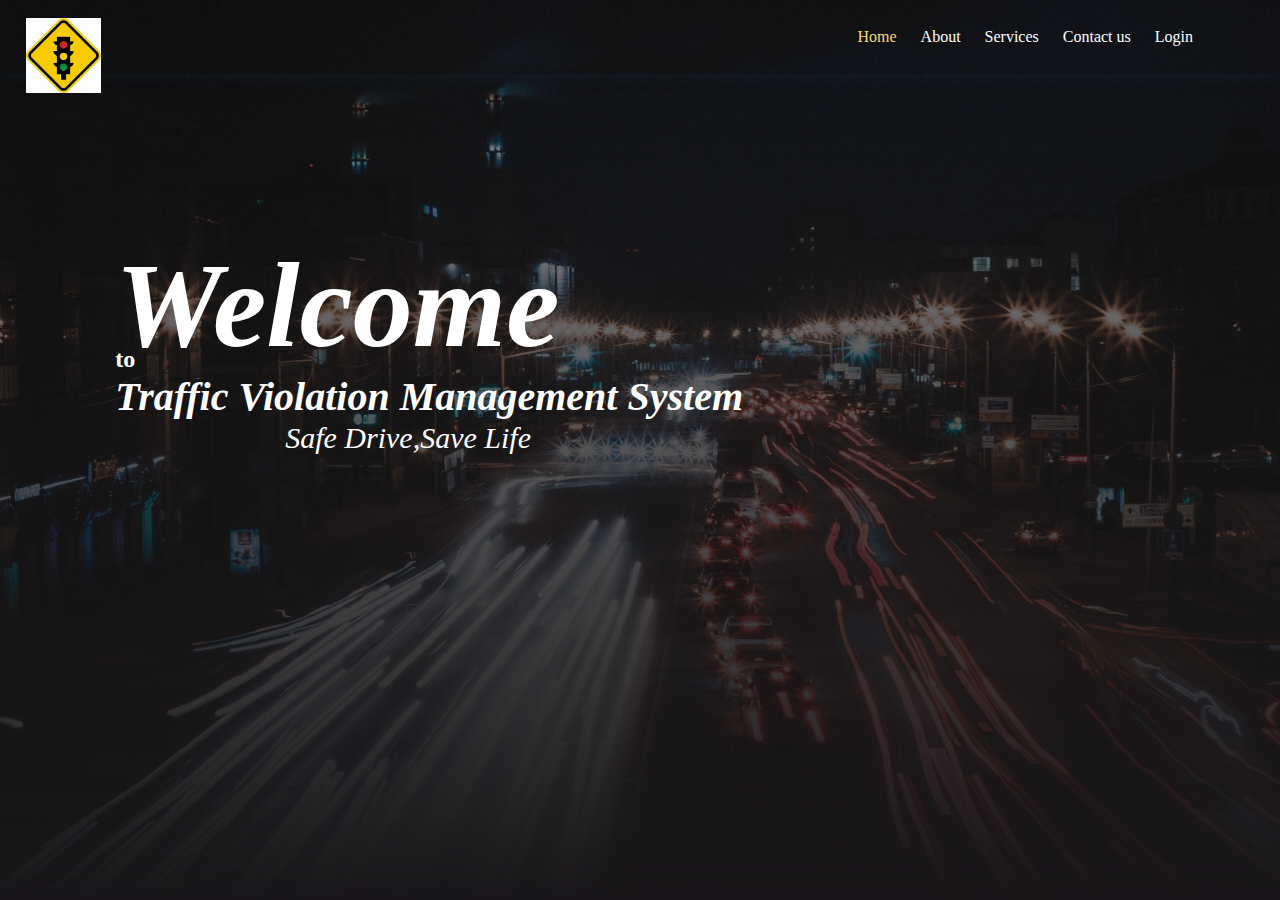
==== index.html @ 91974c9d "Add files via upload" ====
<!DOCTYPE html>
<html lang="en">

<head>
    <meta charset="UTF-8">
    <meta name="viewport" content="width=device-width, initial-scale=1.0">
    <title>TVMS</title>
    <link rel="stylesheet" href="style.css">
</head>

<body>
    <header id="header" class="fixed-top">
        <div class="container d-flex align-items-center">
    
         <a href="index.html" class="logo me-auto"><img src="logo.jpeg" alt="" class="img-fluid"></a>
    
          <nav id="navbar" class="navbar order-last order-lg-0">
            <ul>
              <li><a class="nav-link scrollto active" href="#hero">Home</a></li>
              <li><a class="nav-link scrollto" href="#about">About</a></li>
              <li><a class="nav-link scrollto" href="#services">Services</a></li>
              <li><a class="nav-link scrollto" href="#Contact">Contact us</a></li>
              <li class="dropdown"><a href="#"><span>Login</span> <i class="bi bi-chevron-down"></i></a>
                <ul>
                  <li><a href="admin/index.html" target="_blank">ADMIN</a></li>
                  <li><a href="police/index.html" target="_blank">POLICE</a></li>
                  <li><a href="car owner/index.html" target="_blank">CAR OWNER</a></li>
                  <li><a href="driver/index.html" target="_blank">DRIVER</a></li>
                </ul>
              </li>
            </ul>
          </nav>
        </div>
      </header>
      <div class="content">
        <h1>Welcome</h1>
        <h2>to</h2>
        <h4>Traffic Violation Management System</h4>
        <p>Safe Drive,Save Life</p>
      </div>
</body>

</html>
---- style.css ----
*{
	margin: 0;
	padding: 0;
	box-sizing: border-box;
}

body {
	width: 100%;
    height: 100vh;
    /* background: url(Traffic.jpg) top center; */
    background-size: cover;
    background-image: linear-gradient(rgba(0,0,0,0.4),rgb(24 22 24)),url(Traffic.jpg);
}
  
  a {
	color: #1977cc;
	text-decoration: none;
  }
  
  a:hover {
	color: #3291e6;
	text-decoration: none;
  }
  
  /*.content{
	font-style: italic;
	font-size: 300px;
	line-height: 140px;
	font-weight: bold;
  }
  
  /*h2{
	font-family:sans-serif;
	font-size: 220px;
	color: white;
  }*/

  #header .container{
	display: flex;
	flex-direction: row;
	max-width: 1200px;
	justify-content: space-between;
  }

#header {
	transition: all 0.5s;
	z-index: 997;
	padding: 15px 0;
	top: 40px;
	box-shadow: 0px 2px 15px rgba(25, 119, 204, 0.1);
  }
  
  /*#header.header-scrolled {
	top: 0;
  }*/
  
  #header .logo {
	font-size: 30px;
	margin: 0;
	padding: 0;
	line-height: 1;
	font-weight: 700;
	letter-spacing: 0.5px;
	font-family: "Poppins", sans-serif;
  }
  
  #header .logo a {
	color: #2c4964;
  }
  
  #header .logo img {
	width: 75px;
	top: 2%;
	left:2% ;
	position: absolute;
  }
  
  /*--------------------------------------------------------------
  # Navigation Menu
  --------------------------------------------------------------*/
  /**
  * Desktop Navigation 
  */
  .container d-flex align-items-center {
	display: flex;
    align-items: center;
    padding: 18px 8%;
    width: 100%;
    justify-content: space-between;
  }
  
  .navbar ul {
	margin: 0;
	padding: 0;
	display: flex;
	list-style: none;
	align-items: center;
  }
  
  .navbar li {
	position: relative;
  }
  
  .navbar>ul>li {
	position: relative;
	white-space: nowrap;
	padding: 8px 0 8px 20px;
  }
  
  .navbar a,
  .navbar a:focus {
	display: flex;
    align-items: center;
    justify-content: space-between;
    font-size: 14px;
    color: #ffffff;
    font-family: cursive;
    white-space: nowrap;
    transition: 0.3s;
    /* border-bottom: 2px solid #fff; */
    padding: 5px 2px;
    font-size: 16px;
  }
  .content {
    margin-top: 15%;
    margin-left: 9%;
    color: #fff;
}
.content p {
    /* max-width: 500px; */
    font-style: italic;
    font-size: 30px;
    line-height: 25px;
    padding: 5px 170px;
}
  .content h1 {
    font-style: italic;
    font-size: 120px;
    line-height: 80px;
    font-weight: bold;
  }
  .content h4 {
    font-style: italic;
    font-family: 'Kaushan Script',cursive;
    font-size: 40px;
}
  
  .navbar a i,
  .navbar a:focus i {
	font-size: 12px;
	line-height: 0;
	margin-left: 5px;
  }
  
  .navbar a:hover,
  .navbar .active,
  .navbar .active:focus,
  .navbar li:hover>a {
	color: #f5d974;
	border-color: #f9f8f7;
  }
  
  .navbar .dropdown ul {
	display: block;
	position: absolute;
	left: 20px;
	top: calc(100% + 30px);
	margin: 0;
	padding: 10px 0;
	z-index: 99;
	opacity: 0;
	visibility: hidden;
	background: transparent red;
	box-shadow: 0px 0px 30px rgba(127, 137, 161, 0.25);
	transition: 0.3s;
  }
  
  .navbar .dropdown ul li {
	min-width: 140px;
  }
  
  .navbar .dropdown ul a {
	padding: 10px 20px;
	font-size: 14px;
	font-weight: 500;
	text-transform: none;
	color: #b8770f;
	border: none;
  }
  
  .navbar .dropdown ul a i {
	font-size: 12px;
  }
  
  .navbar .dropdown ul a:hover,
  .navbar .dropdown ul .active:hover,
  .navbar .dropdown ul li:hover>a {
	color: #492103;
  }
  
  .navbar .dropdown:hover>ul {
	opacity: 1;
	top: 100%;
	visibility: visible;
  }
  
  .navbar .dropdown .dropdown ul {
	top: 0;
	left: calc(100% - 30px);
	visibility: hidden;
  }
  
  .navbar .dropdown .dropdown:hover>ul {
	opacity: 1;
	top: 0;
	left: 100%;
	visibility: visible;
  }
  
  @media (max-width: 1366px) {
	.navbar .dropdown .dropdown ul {
	  left: -90%;
	}
  
	.navbar .dropdown .dropdown:hover>ul {
	  left: -100%;
	}
  }
  
  
  /*--------------------------------------------------------------
  # Hero Section
  --------------------------------------------------------------*/
  
  #hero .container {
	position: relative;
  }
  
  #hero h1 {
	margin: 0;
	font-size: 100px;
	font-weight: 700;
	line-height: 56px;
	color: #fff
  }
  
  #hero h2 {
	margin: 10px 0 0 0;
	font-size: 40px;
	color: #ffffff;
  }

  #hero{
	margin: 200px;

  }
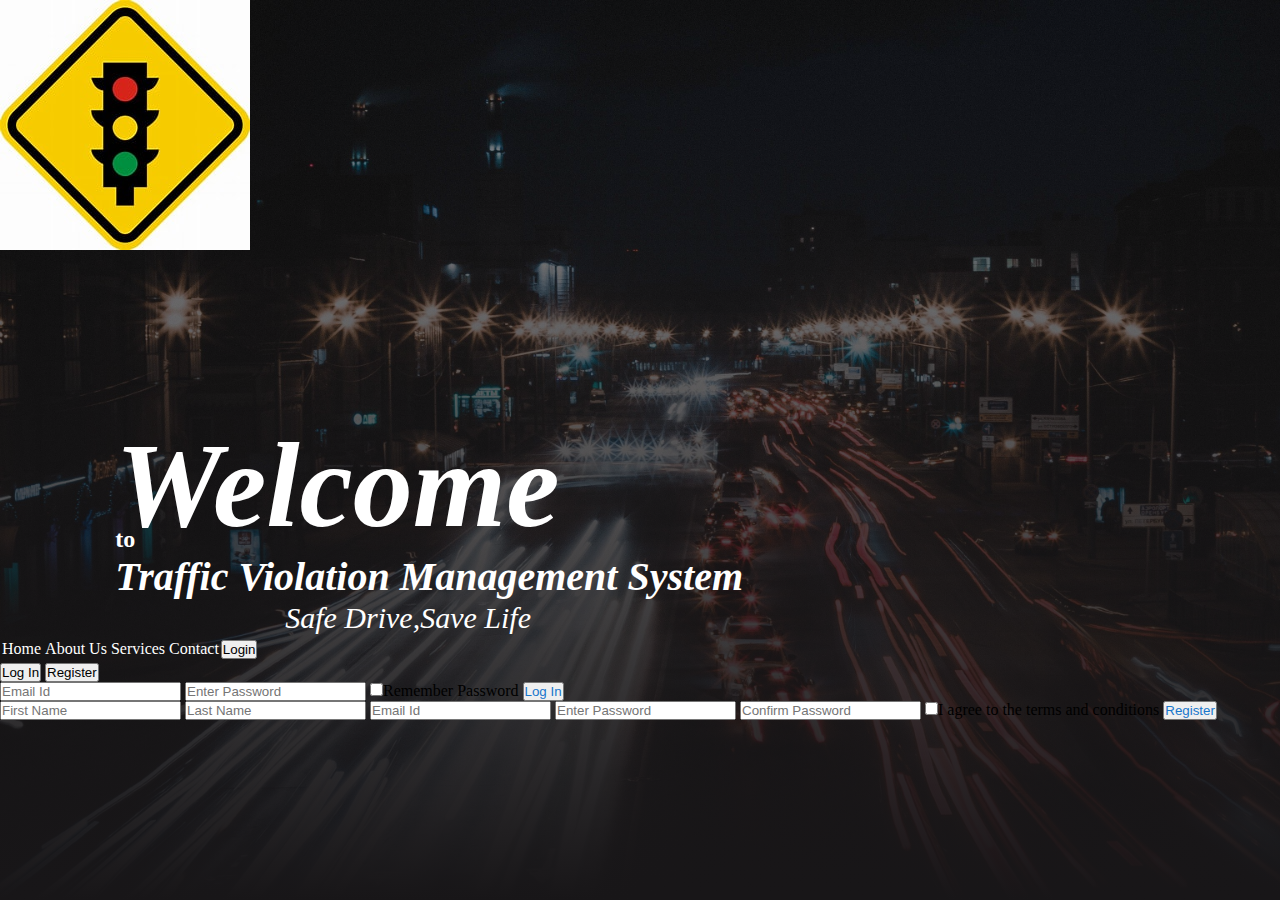
==== commit 5722b8fe: "Add files via upload" ====
--- a/index.html
+++ b/index.html
@@ -1,43 +1,92 @@
 <!DOCTYPE html>
 <html lang="en">
-
 <head>
     <meta charset="UTF-8">
     <meta name="viewport" content="width=device-width, initial-scale=1.0">
     <title>TVMS</title>
     <link rel="stylesheet" href="style.css">
 </head>
+<body>
+    <div class="full-page">
+        <img src="logo.jpeg" class="logo">
+        <div class="content">
+            <h1>Welcome</h1>
+            <h2>to</h2>
+            <h4>Traffic Violation Management System</h4>
+            <p>Safe Drive,Save Life</p>
+        </div>
+        <div class="navbar">
+            <nav>
+                <ul id='MenuItems'>
+                    <li><a href='#'>Home</a></li>
+                    <li><a href='#'>About Us</a></li>
+                    <li><a href='#'>Services</a></li>
+                    <li><a href='#'>Contact</a></li>
+                    <li><button class='loginbtn'>Login</button></li>
+                </ul>
+            </nav>
+        </div>
+        <div id='login-form'class='login-page'>
+            <div class="form-box">
+                <div class='button-box'>
+                    <div id='btn'></div>
+                    <button type='button'onclick='login()'class='toggle-btn'>Log In</button>
+                    <button type='button'onclick='register()'class='toggle-btn'>Register</button>
+                </div>
+            <form id='login' class='input-group-login'>
+                <input type='text'class='input-field'placeholder='Email Id' required >
+		        <input type='password'class='input-field'placeholder='Enter Password' required>
+		        <input type='checkbox'class='check-box'><span>Remember Password</span>
+		        <button type='submit'class='submit-btn'>
+                    <a href="police.html">
+                        Log In
+                    </a>
+                </button>
+		    </form>
+		    <form id='register' action ='reg.php' method ='post' class='input-group-register'>
+		     <input type='text' name="firstname"class='input-field'placeholder='First Name' required>
+		     <input type='text' name="lastname" class='input-field'placeholder='Last Name ' required>
+		     <input type='email' name='email' class='input-field'placeholder='Email Id' required>
+		     <input type='password' name="password" class='input-field'placeholder='Enter Password' required>
+		     <input type='password' name="confirmpassword" class='input-field'placeholder='Confirm Password'  required>
+		     <input type='checkbox'class='check-box'><span>I agree to the terms and conditions</span>
+                    <button type='submit'class='submit-btn'>
+                        <a href="police.html" target="_blank">
+                            Register
+                        </a>
+                    </button>
+	        </form>
+            </div>
+        </div>
+    </div>
+    <script>
+        var x=document.getElementById('login');
+		var y=document.getElementById('register');
+		var z=document.getElementById('btn');
+		function register()
+		{
+			x.style.left='-400px';
+			y.style.left='50px';
+			z.style.left='110px';
+		}
+		function login()
+		{
+			x.style.left='50px';
+			y.style.left='450px';
+			z.style.left='0px';
+		}
+	</script>
+	<script>
+        /*var modal = document.getElementById('login-form');
+        window.onclick = function(event) 
+        {
+            if (event.target == modal) 
+            {
+                modal.style.display = "none";
+            }
+        }*/
+    </script>
+</body>
+</html>
 
-<body>
-    <header id="header" class="fixed-top">
-        <div class="container d-flex align-items-center">
-    
-         <a href="index.html" class="logo me-auto"><img src="logo.jpeg" alt="" class="img-fluid"></a>
-    
-          <nav id="navbar" class="navbar order-last order-lg-0">
-            <ul>
-              <li><a class="nav-link scrollto active" href="#hero">Home</a></li>
-              <li><a class="nav-link scrollto" href="#about">About</a></li>
-              <li><a class="nav-link scrollto" href="#services">Services</a></li>
-              <li><a class="nav-link scrollto" href="#Contact">Contact us</a></li>
-              <li class="dropdown"><a href="#"><span>Login</span> <i class="bi bi-chevron-down"></i></a>
-                <ul>
-                  <li><a href="admin/index.html" target="_blank">ADMIN</a></li>
-                  <li><a href="police/index.html" target="_blank">POLICE</a></li>
-                  <li><a href="car owner/index.html" target="_blank">CAR OWNER</a></li>
-                  <li><a href="driver/index.html" target="_blank">DRIVER</a></li>
-                </ul>
-              </li>
-            </ul>
-          </nav>
-        </div>
-      </header>
-      <div class="content">
-        <h1>Welcome</h1>
-        <h2>to</h2>
-        <h4>Traffic Violation Management System</h4>
-        <p>Safe Drive,Save Life</p>
-      </div>
-</body>
-
-</html>+<!--onclick="document.getElementById('login-form').style.display='block'" style="width:auto;"-->